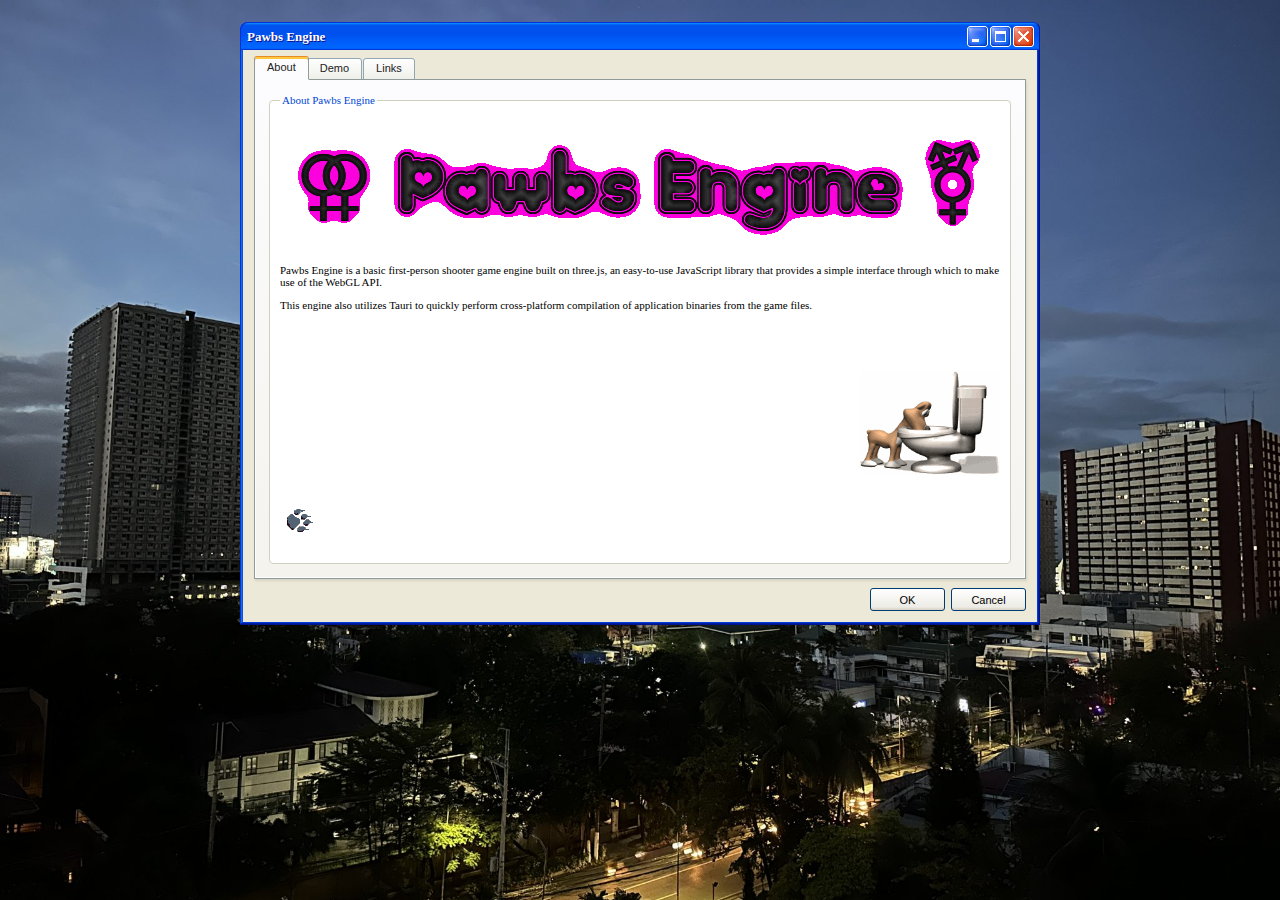
==== index.html @ 2c564e8b "Actual initial commit." ====
<!DOCTYPE html>
<html>
<head>
	
	<!-- HTML Metadata -->
	<meta charset="UTF-8">
	<meta name="viewport" content="width=device-width, initial-scale=1.0">
	<title>Pawbs Engine</title>
	
	<!-- Third-Party Imports -->
	<link href="./css/xp.css" rel="stylesheet" type="text/css" media="all">
	
	<!-- Website CSS -->
	<link href="./css/style.css" rel="stylesheet" type="text/css" media="all">
	
</head>
<body>
	
	<!-- Pawbs Window -->
	<div id="pawbs-window" class="window window-size-regular">
		
		<!-- Window Title -->
		<div class="title-bar">
			<div class="title-bar-text">Pawbs Engine</div>
			<div class="title-bar-controls">
				<button aria-label="Minimize"></button>
				<button aria-label="Maximize"></button>
				<button aria-label="Close"></button>
			</div>
		</div>
		
		<!-- Window Body -->
		<div class="window-body">
			
			<!-- Tab Control -->
			<div class="tab-control">
				
				<!-- Tab Buttons -->
				<menu role="tablist">
					<button aria-controls="about" aria-selected="true">About</button>
					<button aria-controls="game">Demo</button>
					<button aria-controls="links">Links</button>
				</menu>
				
				<!-- About Tab -->
				<article id="about" role="tabpanel">
					<fieldset>
						<legend>About Pawbs Engine</legend>
						<img src="./images/pawbs.gif">
						<p>Pawbs Engine is a basic first-person shooter game engine built on three.js, an easy-to-use JavaScript library that provides a simple interface through which to make use of the WebGL API.</p>
						<p>This engine also utilizes Tauri to quickly perform cross-platform compilation of application binaries from the game files.</p>
						<br />
						<br />
						<br />
						<br />
						<img src="./images/dogtoilet.gif" style="float: right;">
						<br />
						<br />
						<br />
						<br />
						<br />
						<br />
						<img src="./images/dogwalk.gif">
					</fieldset>
				</article>
				
				<!-- Game Tab -->
				<article id="game" role="tabpanel" hidden>
					<iframe width="100%" height="100%" src="https://pawbs-engine.fly.dev/" frameborder="0" allowfullscreen></iframe>
				</article>
				
				<!-- Links Tab -->
				<article id="links" role="tabpanel" hidden>
					<ul class="tree-view">
						<li>Website
							<ul>
								<li><a href="https://pawbs-engine.neocities.org/">Neocities Website</a></li>
							</ul>
						</li>
						<li>GitHub
							<ul>
								<li><a href="https://github.com/WolfPup1232/pawbs-engine">Pawbs Engine GitHub</a></li>
								<li><a href="https://github.com/WolfPup1232/pawbs-engine-neocities">Neocities Website GitHub</a></li>
							</ul>
						</li>
						<li>Social Media
							<ul>
								<li><a href="https://bsky.app/profile/wolfpuppy.bsky.social">WolfPup's Bluesky</a></li>
								<li><a href="https://bsky.app/profile/servingtuna.bsky.social">ServingTuna's Bluesky</a></li>
							</ul>
						</li>
					</ul>
					<br />
					<progress></progress>
				</article>
				
				<!-- Window Buttons -->
				<section class="window-buttons field-row">
					<button>OK</button>
					<button>Cancel</button>
				</section>
				
			</div>
			
		</div>
		
	</div>
	<script>
		
		/**
		 * HTML DOM content loaded event.
		 */
		document.addEventListener("DOMContentLoaded", function()
		{
			
			// Get tab buttons and panels
			const tab_buttons = document.querySelectorAll("[role='tablist'] button");
			const tab_panels = document.querySelectorAll("[role='tabpanel']");
			
			// Iterate through each tab button...
			tab_buttons.forEach(button => {
				
				// Initialize tab button's click event...
				button.addEventListener("click", function()
				{
					
					// Get pawbs window
					const window = document.querySelector('#pawbs-window');
					
					// Reset window size
					window.classList.remove("window-size-regular");
					window.classList.remove("window-size-game");
					
					// Set window size according to selected tab button...
					if (this.getAttribute("aria-controls") == "game")
					{
						window.classList.add("window-size-game");
					}
					else
					{
						window.classList.add("window-size-regular");
					}
					
					// Deactivate all tab buttons
					tab_buttons.forEach(btn => btn.setAttribute("aria-selected", "false"));
					
					// Hide all tab panels
					tab_panels.forEach(panel => panel.hidden = true);
					
					// Activate clicked tab button
					this.setAttribute("aria-selected", "true");
					
					// Show corresponding tab panel...
					const tab_panel = document.getElementById(this.getAttribute("aria-controls"));
					if (tab_panel)
					{
						tab_panel.hidden = false;
					}
					
				});
				
			});
			
		});
		
	</script>
</body>
</html>
---- css/style.css ----
/* -----------------------------
Pawbs Engine Neocities style.css
------------------------------*/

/* HTML Elements */
body {
	color: #000000;
	font-family: Verdana;
	background-image: url("../images/city-dusk.jpg");
	background-repeat: repeat;
	background-size: cover;
}

/* Windows */
#pawbs-window {
	margin: 2em auto;
}
.window-size-game {
	width: 1412px;
	height: 886px;
}
.window-size-regular {
	width: 800px;
	height: 600px;
}
.window-buttons {
	justify-content: flex-end;
}

/* Tab Control */
.tab-control {
	padding: 0px 6px;
}

/* Tab Pages */
#about {
	height: 470px;
}
#about fieldset {
	height: 448px;
}
#game {
	width: 1366px;
	height: 768px;
	padding: 8px;
}
#links {
	height: 470px;
}
#links ul.tree-view {
	height: 436px;
}
#links progress {
	width: 30%;
}


/* Third-Party Library Overrides */

/* XP.css TreeView  */
ul.tree-view a {
	color: #0000ff !important;
	text-decoration: underline !important;
}
ul.tree-view a:focus {
  background-color:#2267cb !important;
  color:#ffffff !important;
}
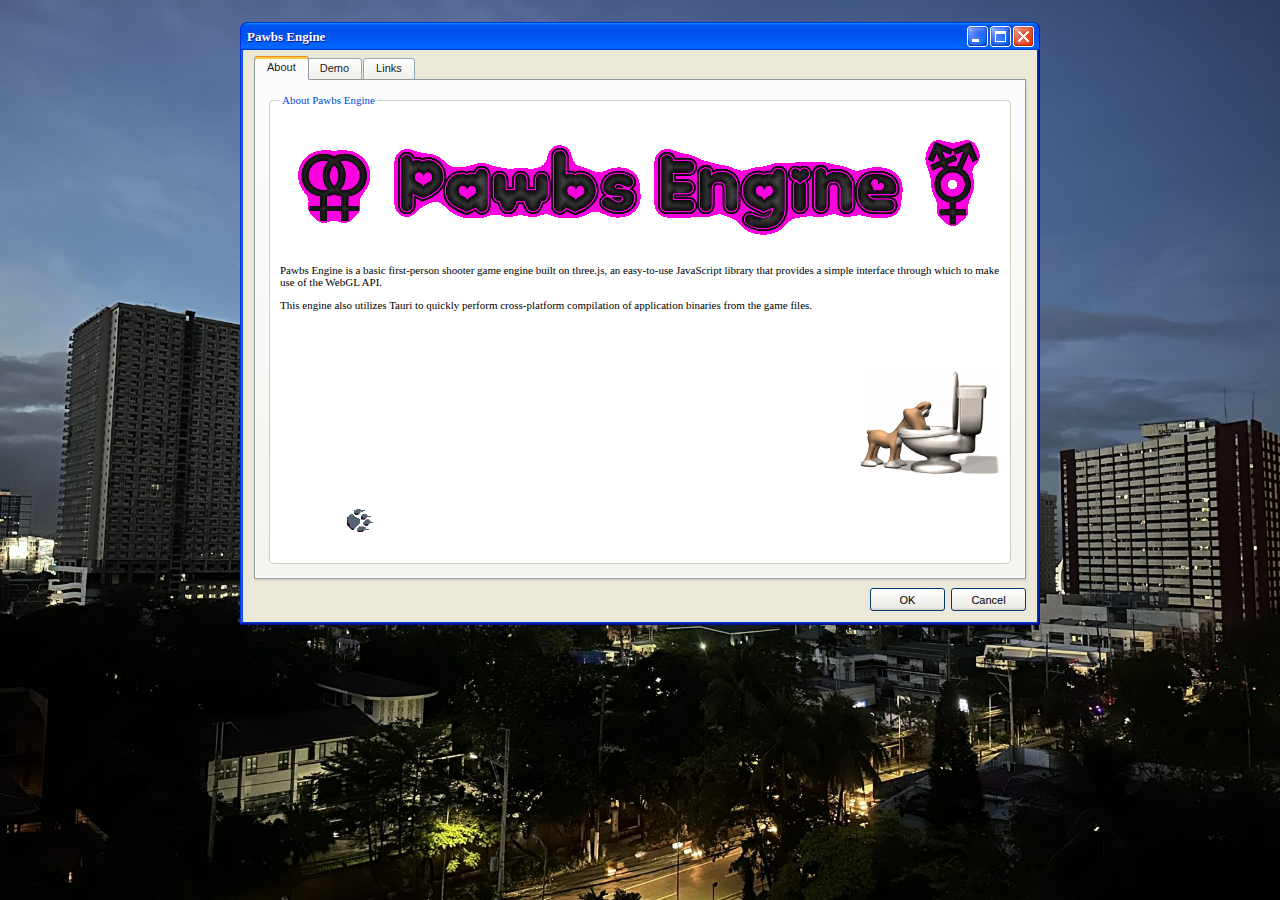
==== commit 108aead1: "Updated index and readme." ====
--- a/index.html
+++ b/index.html
@@ -60,7 +60,7 @@
 						<br />
 						<br />
 						<br />
-						<img src="./images/dogwalk.gif">
+						<center><img src="./images/dogwalk.gif"></center>
 					</fieldset>
 				</article>
 				
@@ -74,19 +74,19 @@
 					<ul class="tree-view">
 						<li>Website
 							<ul>
-								<li><a href="https://pawbs-engine.neocities.org/">Neocities Website</a></li>
+								<li><a href="https://pawbs-engine.neocities.org/" target="_blank">Neocities Website</a></li>
 							</ul>
 						</li>
 						<li>GitHub
 							<ul>
-								<li><a href="https://github.com/WolfPup1232/pawbs-engine">Pawbs Engine GitHub</a></li>
-								<li><a href="https://github.com/WolfPup1232/pawbs-engine-neocities">Neocities Website GitHub</a></li>
+								<li><a href="https://github.com/WolfPup1232/pawbs-engine" target="_blank">Pawbs Engine GitHub</a></li>
+								<li><a href="https://github.com/WolfPup1232/pawbs-engine-neocities" target="_blank">Neocities Website GitHub</a></li>
 							</ul>
 						</li>
 						<li>Social Media
 							<ul>
-								<li><a href="https://bsky.app/profile/wolfpuppy.bsky.social">WolfPup's Bluesky</a></li>
-								<li><a href="https://bsky.app/profile/servingtuna.bsky.social">ServingTuna's Bluesky</a></li>
+								<li><a href="https://bsky.app/profile/wolfpuppy.bsky.social" target="_blank">WolfPup's Bluesky</a></li>
+								<li><a href="https://bsky.app/profile/servingtuna.bsky.social" target="_blank">ServingTuna's Bluesky</a></li>
 							</ul>
 						</li>
 					</ul>
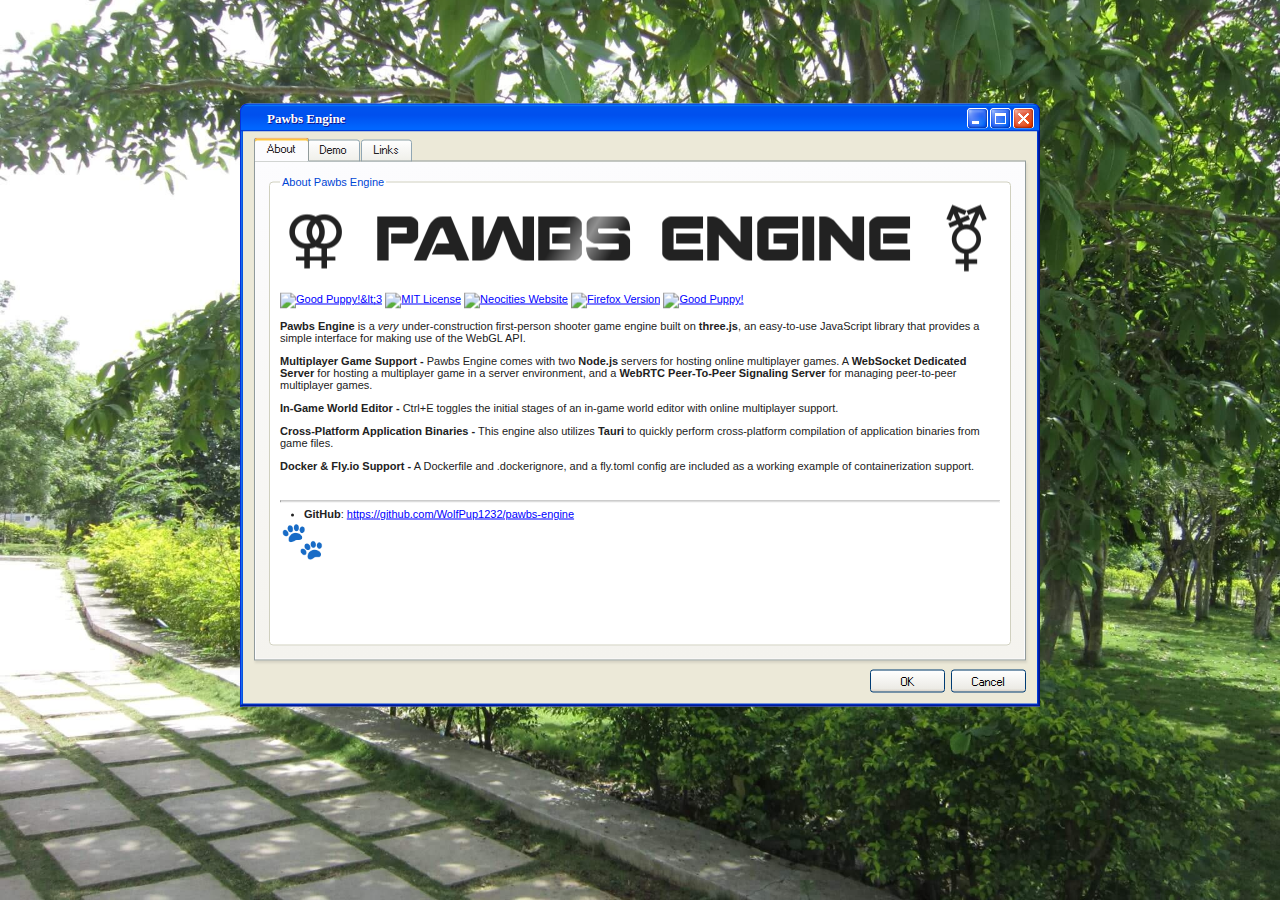
==== commit 1bcb678c: "Updated index, CSS, and images." ====
--- a/index.html
+++ b/index.html
@@ -7,6 +7,9 @@
 	<meta name="viewport" content="width=device-width, initial-scale=1.0">
 	<title>Pawbs Engine</title>
 	
+	<!-- Favicon -->
+	<link rel="icon" type="image/x-icon" href="/favicon.ico">
+	
 	<!-- Third-Party Imports -->
 	<link href="./css/xp.css" rel="stylesheet" type="text/css" media="all">
 	
@@ -21,7 +24,7 @@
 		
 		<!-- Window Title -->
 		<div class="title-bar">
-			<div class="title-bar-text">Pawbs Engine</div>
+			<div class="title-bar-text"><img src="./favicon.ico" class="window-icon" width="16" height="16"> Pawbs Engine</div>
 			<div class="title-bar-controls">
 				<button aria-label="Minimize"></button>
 				<button aria-label="Maximize"></button>
@@ -47,48 +50,60 @@
 					<fieldset>
 						<legend>About Pawbs Engine</legend>
 						<img src="./images/pawbs.gif">
-						<p>Pawbs Engine is a basic first-person shooter game engine built on three.js, an easy-to-use JavaScript library that provides a simple interface through which to make use of the WebGL API.</p>
-						<p>This engine also utilizes Tauri to quickly perform cross-platform compilation of application binaries from the game files.</p>
+						<p>
+							<a href="https://github.com/WolfPup1232/pawbs-engine" target="_blank"><img src="https://img.shields.io/badge/Wruff!-Wruff!%E2%99%A5-purple.svg?logo=data:image/svg%2bxml;base64,iVBORw0KGgoAAAANSUhEUgAAABAAAAAQCAYAAAAf8/9hAAAAAXNSR0IArs4c6QAAAARnQU1BAACxjwv8YQUAAAAJcEhZcwAADsMAAA7DAcdvqGQAAAFVSURBVDhPjdNPK0RRGMfxY/wfU0QpC0shrERkoxRehyZLK1tegY3dZCHeAFs7yYImxUZNdlazMizEpNH1/Z37nOveWzK/+vTce+5zTufOndMRRZHLpYgWvvzdb0poQs+SFKyGrOAR91jWgKWMJ1xiVANJtIOUM4TU0I05tDRg2UEyJ7+DPqvKJGawhk4NWPqt+oQFBq2eWw3R76D3DvnGRXxpc9hGBS/Ys20d4hVHdj+Ca9RRtrF9NFDRzSdC1qGxAaslFO261+omQj70Cjd+K3GWrI7hFDXo1z/BOJRFq8qtVpxGFc+YxQbekI/G9Ew96tWcKS0gXWYBTfwVPVNP6M/8D/TNH/Bf1KNePy+9wDbajXozCxSgd2o36tWc5I80hIn4MhMdnMzhsahXc1z6NB5gC3VUcYU7KPNYhT6hPvExdpFZQBnGO/JHOaQHOtYNf+ec+wHhxe4h70smUwAAAABJRU5ErkJggg==" alt="Good Puppy!&amp;lt;3"></a>
+							<a href="https://github.com/WolfPup1232/pawbs-engine?tab=MIT-1-ov-file#readme" target="_blank"><img src="https://img.shields.io/badge/License-MIT-green" alt="MIT License"></a>
+							<a href="https://pawbs-engine.neocities.org/" target="_blank"><img src="https://img.shields.io/badge/Neocities-Website-%23B8681C.svg" alt="Neocities Website"></a>
+							<a href="https://www.mozilla.org/en-US/firefox/new/" target="_blank"><img src="https://img.shields.io/badge/Firefox-135.0-blue.svg?logo=firefoxbrowser" alt="Firefox Version"></a>
+							<a href="https://github.com/WolfPup1232/pawbs-engine" target="_blank"><img src="https://img.shields.io/badge/Good-Puppy!%F0%9F%A6%B4-%23880015.svg?logo=data:image/svg%2bxml;base64,[base64]/Sr7dhxajsJvV6vrgNcoo1lNDHoTweOcwbzhnvY3sQiWhOhXlpo96thHqd4xBVucNFgtikq5isvq7KOa8xmrRA+83ImL4P/6ATHaHhhSFYRJzFOMJiEnLv2B5gdLGClwI3VHtwb84FndOFebTjRPswP7Cxy8B12sYZDbMOH+oDsMPyZhJ110sEWsptTsTIHn14nL1jCv4ni8U/nZZ38ovTaxAujTqwY1lFO1Qv5jiPcopuXtr0+PPkaPea4R09wz/yW4jdl2+vGcY6v3KM0LtM9+4b/yNL2yOWnEzWTsniT7bS/lDjRKzr9albaTjOmP4Q/crnL1xm1tGoAAAAASUVORK5CYII=" alt="Good Puppy!"></a>
+						</p>
+						<p><strong>Pawbs Engine</strong> is a <em>very</em> under-construction first-person shooter game engine built on <strong>three.js</strong>, an easy-to-use JavaScript library that provides a simple interface for making use of the WebGL API.</p>
+						<p><strong>Multiplayer Game Support -</strong> Pawbs Engine comes with two <strong>Node.js</strong> servers for hosting online multiplayer games. A <strong>WebSocket Dedicated Server</strong> for hosting a multiplayer game in a server environment, and a <strong>WebRTC Peer-To-Peer Signaling Server</strong> for managing peer-to-peer multiplayer games.</p>
+						<p><strong>In-Game World Editor -</strong> Ctrl+E toggles the initial stages of an in-game world editor with online multiplayer support.</p>
+						<p><strong>Cross-Platform Application Binaries -</strong> This engine also utilizes <strong>Tauri</strong> to quickly perform cross-platform compilation of application binaries from game files.</p>
+						<p><strong>Docker &amp; Fly.io Support -</strong> A Dockerfile and .dockerignore, and a fly.toml config are included as a working example of containerization support.</p>
 						<br />
-						<br />
-						<br />
-						<br />
-						<img src="./images/dogtoilet.gif" style="float: right;">
-						<br />
-						<br />
-						<br />
-						<br />
-						<br />
-						<br />
-						<center><img src="./images/dogwalk.gif"></center>
+						<hr>
+						<ul class="github-link">
+							<li><strong>GitHub</strong>: <a href="https://github.com/WolfPup1232/pawbs-engine" target="_blank">https://github.com/WolfPup1232/pawbs-engine</a></li>
+						</ul>
+						<p class="paw-signature">🐾</p>
 					</fieldset>
 				</article>
 				
 				<!-- Game Tab -->
-				<article id="game" role="tabpanel" hidden>
-					<iframe width="100%" height="100%" src="https://pawbs-engine.fly.dev/" frameborder="0" allowfullscreen></iframe>
-				</article>
+				<article id="game" role="tabpanel" hidden>&nbsp;</article>
 				
 				<!-- Links Tab -->
 				<article id="links" role="tabpanel" hidden>
 					<ul class="tree-view">
-						<li>Website
-							<ul>
-								<li><a href="https://pawbs-engine.neocities.org/" target="_blank">Neocities Website</a></li>
-							</ul>
-						</li>
 						<li>GitHub
 							<ul>
 								<li><a href="https://github.com/WolfPup1232/pawbs-engine" target="_blank">Pawbs Engine GitHub</a></li>
-								<li><a href="https://github.com/WolfPup1232/pawbs-engine-neocities" target="_blank">Neocities Website GitHub</a></li>
+							</ul>
+						</li>
+						<li>Fly.io
+							<ul>
+								<li><a href="https://pawbs-engine.fly.dev/" target="_blank">Official WolfPup Dedicated Server🏳️‍⚧️</a></li>
 							</ul>
 						</li>
 						<li>Social Media
 							<ul>
-								<li><a href="https://bsky.app/profile/wolfpuppy.bsky.social" target="_blank">WolfPup's Bluesky</a></li>
-								<li><a href="https://bsky.app/profile/servingtuna.bsky.social" target="_blank">ServingTuna's Bluesky</a></li>
+								<li><a href="https://wolfpuppy.bsky.social" target="_blank">WolfPup's Bluesky</a></li>
+								<li><a href="https://servingtuna.bsky.social" target="_blank">ServingTuna's Bluesky</a></li>
 							</ul>
 						</li>
+						<!--<li>
+							<details>
+								<summary>Neocities Resources</summary>
+								<ul>
+									<li><a href="https://wordpress.org/photos/" target="_blank">https://wordpress.org/photos/</a></li>
+									<li><a href="https://gifcities.org/" target="_blank">https://gifcities.org/</a></li>
+									<li><a href="https://www.flamingtext.com/" target="_blank">https://www.flamingtext.com/</a></li>
+									<li><a href="https://botoxparty.github.io/XP.css/" target="_blank">https://botoxparty.github.io/XP.css/</a></li>
+								</ul>
+							</details>
+						</li>-->
 					</ul>
 					<br />
 					<progress></progress>
@@ -106,6 +121,33 @@
 		
 	</div>
 	<script>
+	
+		/**
+		 * Global array of background images.
+		 */
+		const backgrounds = [
+			"city-dusk.jpg",
+			"city-morning.jpg",
+			"city-road.jpg",
+			"city-tokyo.jpg",
+			"field.jpg",
+			"forest.jpg",
+			"forest-fall.jpg",
+			"grass.jpg",
+			"grass-short.jpg",
+			"grass-tall.jpg",
+			"grocery-store.jpg",
+			"ice-cream.jpg",
+			"ocean.jpg",
+			"park.jpg",
+			"parking.jpg",
+			"park-summer.jpg",
+			"plant-wall.jpg",
+			"pond.jpg",
+			"restaurant.jpg",
+			"restaurant-hall.jpg",
+			"trees.jpg",
+		];
 		
 		/**
 		 * HTML DOM content loaded event.
@@ -113,16 +155,28 @@
 		document.addEventListener("DOMContentLoaded", function()
 		{
 			
-			// Get tab buttons and panels
+			// Change the background to a random image
+			changeBackground();
+			
+			// Initialize a timer to change the background every 10 seconds
+			setInterval(changeBackground, 10000);
+			
+			// Get all tab buttons and panels elements
 			const tab_buttons = document.querySelectorAll("[role='tablist'] button");
 			const tab_panels = document.querySelectorAll("[role='tabpanel']");
 			
-			// Iterate through each tab button...
+			// Iterate through each tab button element...
 			tab_buttons.forEach(button => {
 				
 				// Initialize tab button's click event...
 				button.addEventListener("click", function()
 				{
+					
+					// Get pawbs iframe
+					const iframe = document.querySelector('#pawbs-iframe');
+					
+					// Hide pawbs iframe
+					iframe.style.display = "none";
 					
 					// Get pawbs window
 					const window = document.querySelector('#pawbs-window');
@@ -135,6 +189,9 @@
 					if (this.getAttribute("aria-controls") == "game")
 					{
 						window.classList.add("window-size-game");
+						
+						// Show pawbs iframe
+						iframe.style.display = "block";
 					}
 					else
 					{
@@ -163,6 +220,56 @@
 			
 		});
 		
+		/**
+		 * Randomly sets a new background image from the global array of background images.
+		 */
+		function changeBackground()
+		{
+			
+			// Get a random image from the array
+			const random_image = backgrounds[Math.floor(Math.random() * backgrounds.length)];
+			
+			// Initialize a temporary overlay element
+			const overlay = document.createElement("div");
+			overlay.style.position = "fixed";
+			overlay.style.top = "0";
+			overlay.style.left = "0";
+			overlay.style.width = "100%";
+			overlay.style.height = "100%";
+			overlay.style.backgroundImage = `url("../images/backgrounds/${random_image}")`;
+			overlay.style.backgroundSize = "cover";
+			overlay.style.backgroundPosition = "center";
+			overlay.style.backgroundRepeat = "no-repeat";
+			overlay.style.opacity = "0";
+			overlay.style.transition = "opacity 2s ease-in-out";
+			overlay.style.zIndex = "-1";
+			
+			// Add overlay element to body
+			document.body.appendChild(overlay);
+			
+			// Fade-in background image
+			setTimeout(() => { overlay.style.opacity = "1"; }, 50);
+			
+			// After fade-in...
+			setTimeout(() => {
+				
+				// Update body
+				document.body.style.backgroundImage = `url("../images/backgrounds/${random_image}")`;
+				document.body.style.backgroundSize = "cover";
+				document.body.style.backgroundPosition = "center";
+				document.body.style.backgroundRepeat = "no-repeat";
+				
+				// Remove overlay element from body
+				document.body.removeChild(overlay);
+				
+			}, 2000);
+			
+		}
+		
 	</script>
+	
+	<!-- Pawbs Engine Fly.io Embed -->
+	<iframe id="pawbs-iframe" width="100%" height="100%" src="https://pawbs-engine.fly.dev/" frameborder="0" style="display: none;" allowfullscreen></iframe>
+	
 </body>
 </html>
--- a/css/style.css
+++ b/css/style.css
@@ -4,27 +4,51 @@
 
 /* HTML Elements */
 body {
-	color: #000000;
-	font-family: Verdana;
-	background-image: url("../images/city-dusk.jpg");
-	background-repeat: repeat;
+	font-family: Arial;
+	font-size: 12px;
+	color: #222222;
+	background-image: url("../images/backgrounds/focus-scientific.jpg");
+	background-repeat: no-repeat;
 	background-size: cover;
+	background-position: center;
+	background-attachment: fixed;
+	transition: background-image 2s ease-in-out;
 }
 
 /* Windows */
 #pawbs-window {
-	margin: 2em auto;
+	margin: 0px auto;
+}
+#pawbs-iframe {
+	position: absolute;
+	width: 1366px;
+	height: 768px;
+	top: 50.7%;
+	left: 50%;
+	transform: translate(-50%, -50%);
 }
 .window-size-game {
 	width: 1412px;
 	height: 886px;
+	position: absolute;
+	top: 50%;
+	left: 50%;
+	transform: translate(-50%, -50%);
 }
 .window-size-regular {
 	width: 800px;
 	height: 600px;
+	position: absolute;
+	top: 45%;
+	left: 50%;
+	transform: translate(-50%, -50%);
 }
 .window-buttons {
 	justify-content: flex-end;
+}
+.window-icon {
+	float: left;
+	margin-right: 4px;
 }
 
 /* Tab Control */
@@ -54,15 +78,30 @@
 	width: 30%;
 }
 
+/* Misc. */
+.github-link {
+	margin: 0px;
+	padding: 0px 24px;
+}
+.paw-signature {
+	font-size: 36px;
+	margin: 0px;
+}
+
 
 /* Third-Party Library Overrides */
 
-/* XP.css TreeView  */
+/* XP.css TreeView	*/
 ul.tree-view a {
 	color: #0000ff !important;
 	text-decoration: underline !important;
 }
 ul.tree-view a:focus {
-  background-color:#2267cb !important;
-  color:#ffffff !important;
+	background-color:#2267cb !important;
+	color:#ffffff !important;
+}
+ul.tree-view summary::marker {
+	display: none !important;
+	content: "" !important;
+	opacity: 0 !important;
 }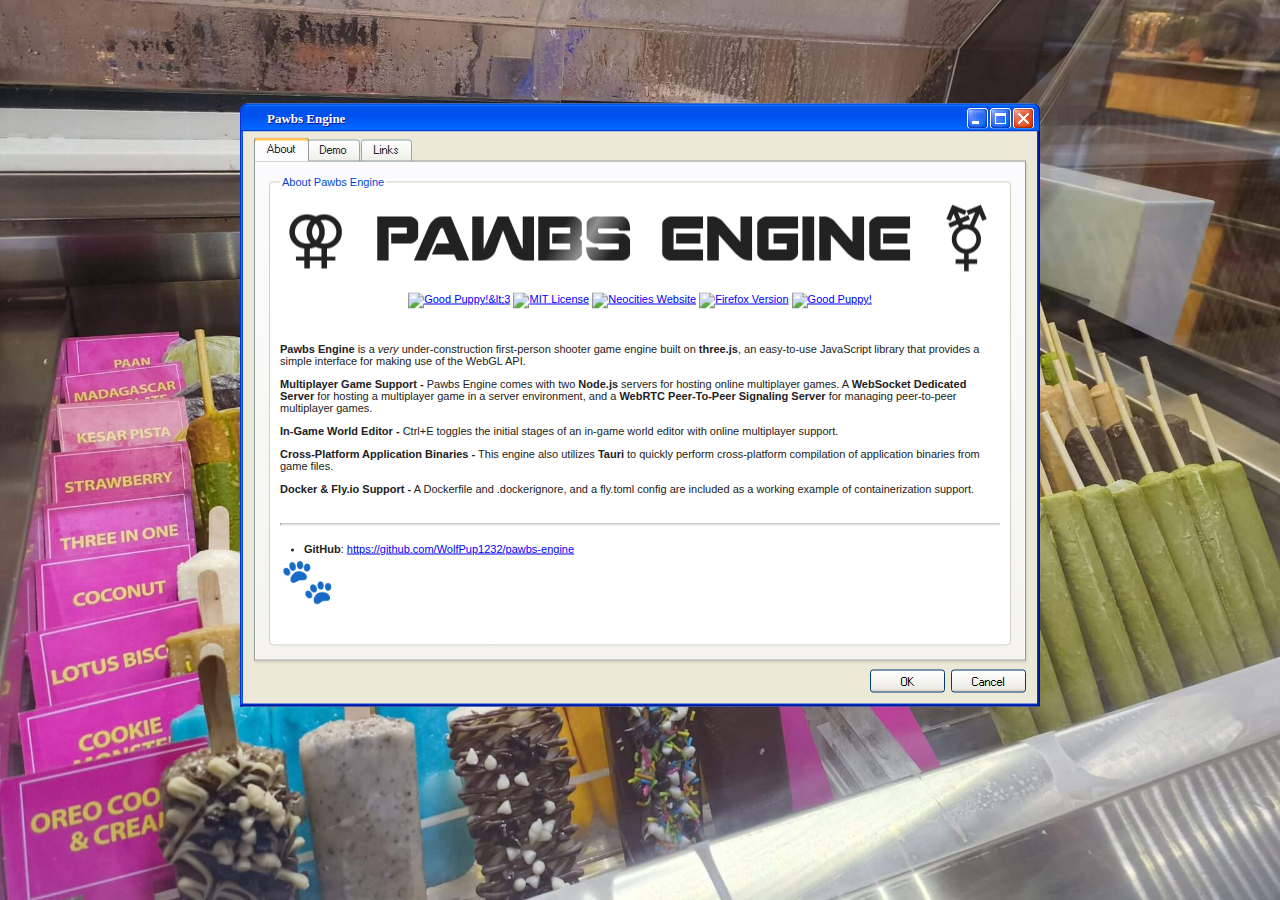
==== commit daeb037c: "Small index and readme tweaks." ====
--- a/index.html
+++ b/index.html
@@ -50,13 +50,14 @@
 					<fieldset>
 						<legend>About Pawbs Engine</legend>
 						<img src="./images/pawbs.gif">
-						<p>
+						<center><p>
 							<a href="https://github.com/WolfPup1232/pawbs-engine" target="_blank"><img src="https://img.shields.io/badge/Wruff!-Wruff!%E2%99%A5-purple.svg?logo=data:image/svg%2bxml;base64,iVBORw0KGgoAAAANSUhEUgAAABAAAAAQCAYAAAAf8/9hAAAAAXNSR0IArs4c6QAAAARnQU1BAACxjwv8YQUAAAAJcEhZcwAADsMAAA7DAcdvqGQAAAFVSURBVDhPjdNPK0RRGMfxY/wfU0QpC0shrERkoxRehyZLK1tegY3dZCHeAFs7yYImxUZNdlazMizEpNH1/Z37nOveWzK/+vTce+5zTufOndMRRZHLpYgWvvzdb0poQs+SFKyGrOAR91jWgKWMJ1xiVANJtIOUM4TU0I05tDRg2UEyJ7+DPqvKJGawhk4NWPqt+oQFBq2eWw3R76D3DvnGRXxpc9hGBS/Ys20d4hVHdj+Ca9RRtrF9NFDRzSdC1qGxAaslFO261+omQj70Cjd+K3GWrI7hFDXo1z/BOJRFq8qtVpxGFc+YxQbekI/G9Ew96tWcKS0gXWYBTfwVPVNP6M/8D/TNH/Bf1KNePy+9wDbajXozCxSgd2o36tWc5I80hIn4MhMdnMzhsahXc1z6NB5gC3VUcYU7KPNYhT6hPvExdpFZQBnGO/JHOaQHOtYNf+ec+wHhxe4h70smUwAAAABJRU5ErkJggg==" alt="Good Puppy!&amp;lt;3"></a>
 							<a href="https://github.com/WolfPup1232/pawbs-engine?tab=MIT-1-ov-file#readme" target="_blank"><img src="https://img.shields.io/badge/License-MIT-green" alt="MIT License"></a>
 							<a href="https://pawbs-engine.neocities.org/" target="_blank"><img src="https://img.shields.io/badge/Neocities-Website-%23B8681C.svg" alt="Neocities Website"></a>
 							<a href="https://www.mozilla.org/en-US/firefox/new/" target="_blank"><img src="https://img.shields.io/badge/Firefox-135.0-blue.svg?logo=firefoxbrowser" alt="Firefox Version"></a>
 							<a href="https://github.com/WolfPup1232/pawbs-engine" target="_blank"><img src="https://img.shields.io/badge/Good-Puppy!%F0%9F%A6%B4-%23880015.svg?logo=data:image/svg%2bxml;base64,[base64]/Sr7dhxajsJvV6vrgNcoo1lNDHoTweOcwbzhnvY3sQiWhOhXlpo96thHqd4xBVucNFgtikq5isvq7KOa8xmrRA+83ImL4P/6ATHaHhhSFYRJzFOMJiEnLv2B5gdLGClwI3VHtwb84FndOFebTjRPswP7Cxy8B12sYZDbMOH+oDsMPyZhJ110sEWsptTsTIHn14nL1jCv4ni8U/nZZ38ovTaxAujTqwY1lFO1Qv5jiPcopuXtr0+PPkaPea4R09wz/yW4jdl2+vGcY6v3KM0LtM9+4b/yNL2yOWnEzWTsniT7bS/lDjRKzr9albaTjOmP4Q/crnL1xm1tGoAAAAASUVORK5CYII=" alt="Good Puppy!"></a>
-						</p>
+						</p></center>
+						<br />
 						<p><strong>Pawbs Engine</strong> is a <em>very</em> under-construction first-person shooter game engine built on <strong>three.js</strong>, an easy-to-use JavaScript library that provides a simple interface for making use of the WebGL API.</p>
 						<p><strong>Multiplayer Game Support -</strong> Pawbs Engine comes with two <strong>Node.js</strong> servers for hosting online multiplayer games. A <strong>WebSocket Dedicated Server</strong> for hosting a multiplayer game in a server environment, and a <strong>WebRTC Peer-To-Peer Signaling Server</strong> for managing peer-to-peer multiplayer games.</p>
 						<p><strong>In-Game World Editor -</strong> Ctrl+E toggles the initial stages of an in-game world editor with online multiplayer support.</p>
@@ -64,6 +65,7 @@
 						<p><strong>Docker &amp; Fly.io Support -</strong> A Dockerfile and .dockerignore, and a fly.toml config are included as a working example of containerization support.</p>
 						<br />
 						<hr>
+						<br />
 						<ul class="github-link">
 							<li><strong>GitHub</strong>: <a href="https://github.com/WolfPup1232/pawbs-engine" target="_blank">https://github.com/WolfPup1232/pawbs-engine</a></li>
 						</ul>
--- a/css/style.css
+++ b/css/style.css
@@ -84,7 +84,7 @@
 	padding: 0px 24px;
 }
 .paw-signature {
-	font-size: 36px;
+	font-size: 44px;
 	margin: 0px;
 }
 
